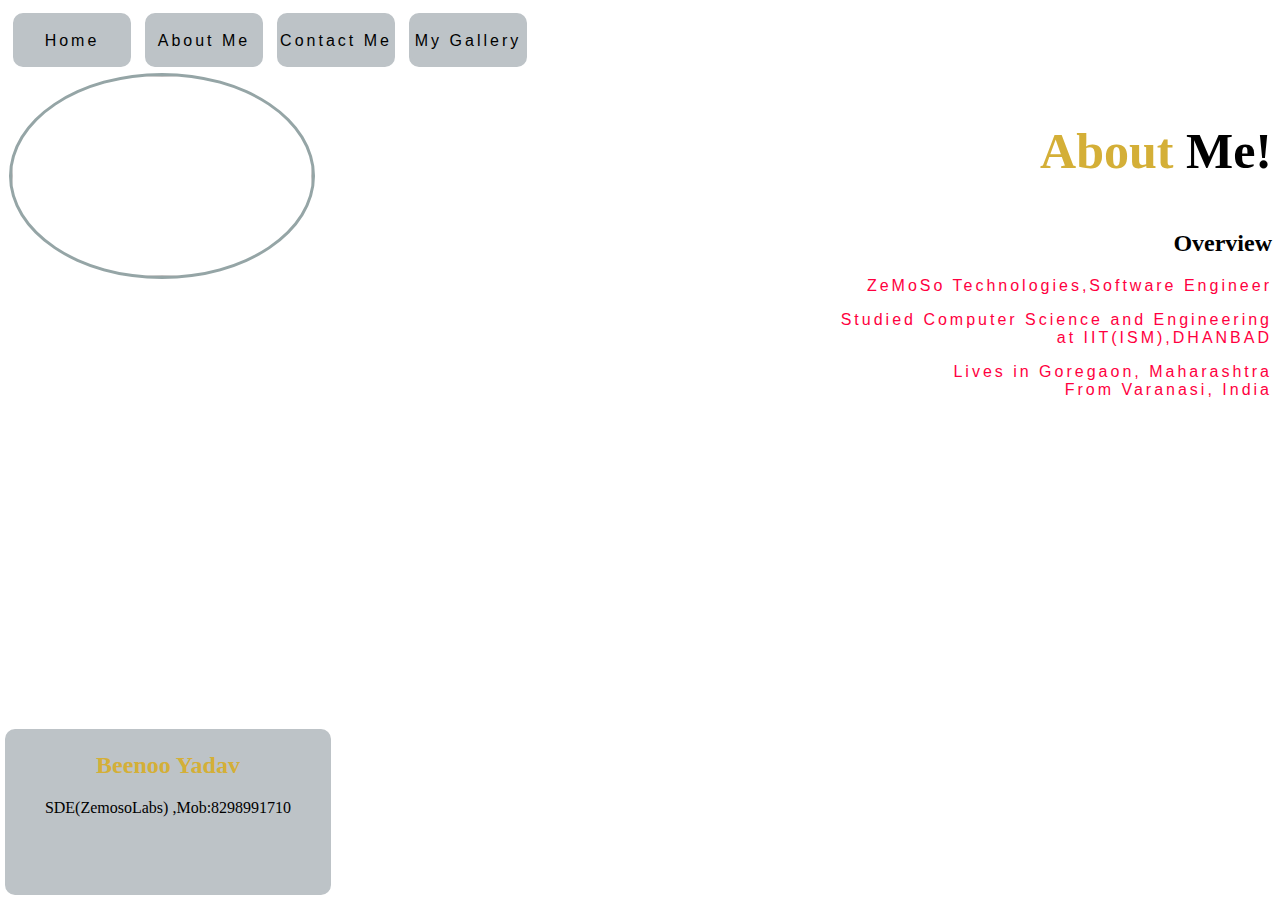
==== aboutme.html @ 3248df89 "completed" ====
<!DOCTYPE html>
<html>
	<head>
		<title>Beenoo Yadav</title>
		<link type="text/css" rel="stylesheet" href="stylesheet.css"/>
	</head>
<body>
	<left><div>
		<a href="index.html"><div class="tab"><p>Home</p></div></a>
		<a href="#"><div class="tab"><p>About Me</p></div></a>
		<a href="contactme.html"><div class="tab"><p>Contact Me</p></div></a>
		<a href="gallery.html"><div class="tab"><p>My Gallery</p></div></a>
	</div></left>
	<div ID="space"><img src="http://www.harekrsna.com/gallery/balarama1/balarama8.jpg"</div>
	<div class="center" style="float:right;">
		<h3><span>About</span> Me!</h3>
		<h2><strong>Overview</strong></h2>
		<p style="color:#ff0040;">ZeMoSo Technologies,Software Engineer</p>
		<p style="color:#ff0040;">Studied Computer Science and Engineering <br>at IIT(ISM),DHANBAD</p>
		<p style="color:#ff0040;">Lives in Goregaon, Maharashtra<br>From Varanasi, India </p>
	</div>
	<div ID="contact">
		<bottom><left><p><h2><span>Beenoo Yadav</span></h2>SDE(ZemosoLabs) ,Mob:8298991710</p></left></bottom>
	</div>
</body>
</html>
---- stylesheet.css ----
body { 
  background: url("https://cdn.tovp.org/wp-content/uploads/2017/07/Chakra-4.jpg") no-repeat center center fixed; 
  -webkit-background-size: cover;
  -moz-background-size: cover;
  -o-background-size: cover;
  background-size: cover;
}
#contact {
	margin:5px;
	height:10em;
	width:20em;
	border-radius:10px;
	background-color:#bdc3c7;
	display: inline-block;
	border:3px solid #bdc3c7;
	text-align: center;
	float: left;
	position: fixed;
	bottom: 0;
	left: 0;
}

#myim {
	align-items: left;
}

.tab {
	margin:5px;
	height:3em;
	width:7em;
	border-radius:10px;
	background-color:#bdc3c7;
	display: inline-block;
	border:3px solid #bdc3c7;
	text-align: center;

}



.img ,img{
	position:relative;
	display: inline-block;
	float:left;
	height: 200px;
	width: 300px;
	border-radius:100%;
	border:3px solid #95a5a6;
	margin: 1px 1px 1px 1px;
}
td {
	z-index: 1;
	background-color: #ff0080;
}

span{
	color: #D4AF37;
}

p {
	font-family: Arial,sans-serif;
	letter-spacing: 3px
}

h3 {
	font-size: 50px;
	font-family: italic, cursive;
}

.center {
	position:relative;
	text-align: right;
	height:auto;
}

.about {
	text-align: left;
}

div div:hover{
	border:4px solid #ecf0f1;
}

a {
	color: black;
	font-family: 'Oswald', sans-serif;
}

a:visited{
	text-decoration: none;
}

a:link{
	text-decoration: none;
}
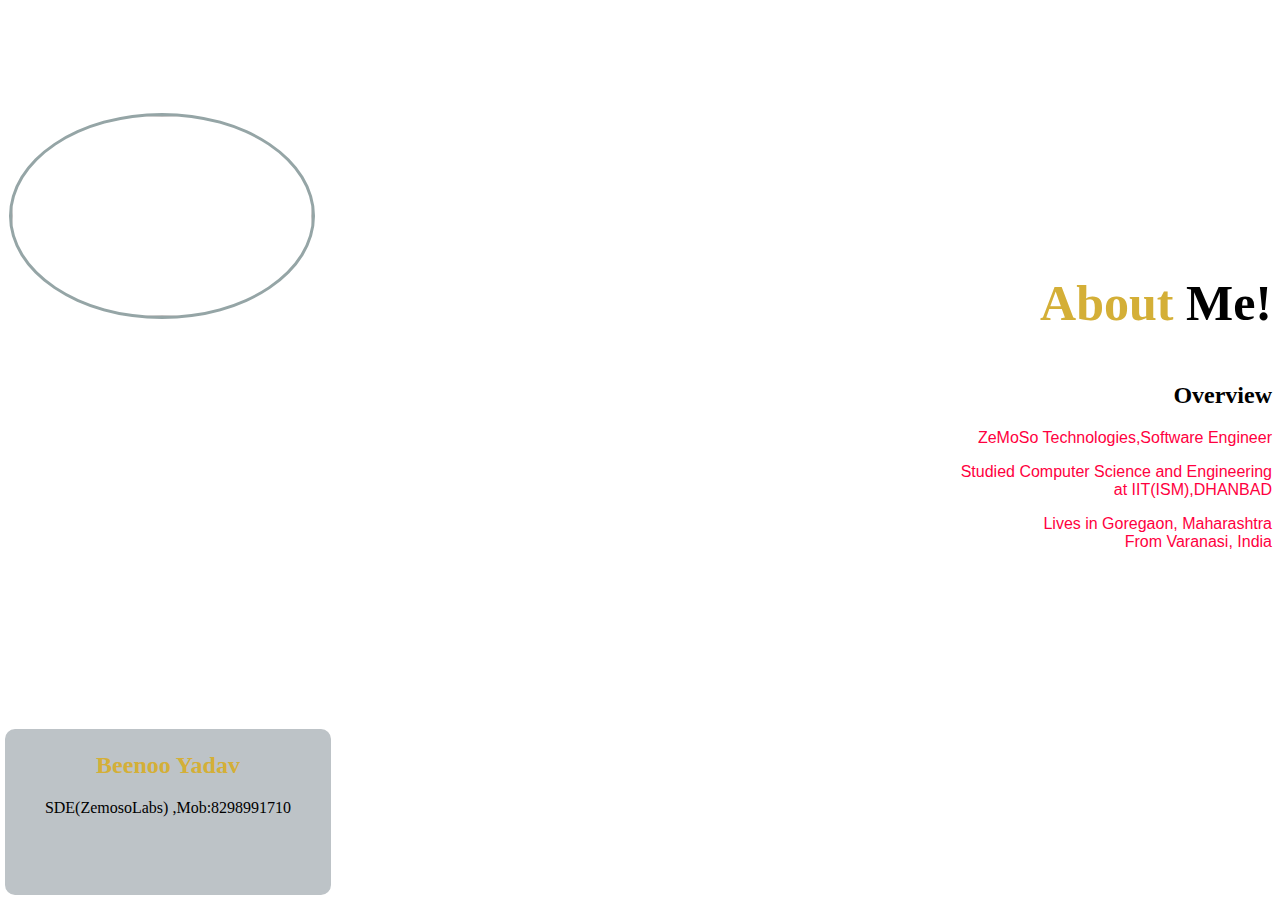
==== commit 91944a6a: "completed" ====
--- a/aboutme.html
+++ b/aboutme.html
@@ -1,17 +1,17 @@
 <!DOCTYPE html>
 <html>
 	<head>
-		<title>Beenoo Yadav</title>
+		<title>About Me:Beenoo Yadav</title>
 		<link type="text/css" rel="stylesheet" href="stylesheet.css"/>
 	</head>
 <body>
-	<left><div>
+	<left><div class="fix">
 		<a href="index.html"><div class="tab"><p>Home</p></div></a>
 		<a href="#"><div class="tab"><p>About Me</p></div></a>
 		<a href="contactme.html"><div class="tab"><p>Contact Me</p></div></a>
 		<a href="gallery.html"><div class="tab"><p>My Gallery</p></div></a>
 	</div></left>
-	<div ID="space"><img src="http://www.harekrsna.com/gallery/balarama1/balarama8.jpg"</div>
+	<div ID="space"><img src="http://www.harekrsna.com/gallery/balarama1/balarama8.jpg"/></div>
 	<div class="center" style="float:right;">
 		<h3><span>About</span> Me!</h3>
 		<h2><strong>Overview</strong></h2>
--- a/stylesheet.css
+++ b/stylesheet.css
@@ -20,6 +20,22 @@
 	left: 0;
 }
 
+#space{
+	position: relative;
+	margin-top: 7em;
+}
+
+.fix {
+	z-index: 1;
+    position: fixed;
+    left: 0;
+    top: 0;
+    width: 100%;
+    height: 10%;
+    background-color: #8b9dc3;
+    opacity: 0.02%;
+}
+
 #myim {
 	align-items: left;
 }
@@ -29,11 +45,10 @@
 	height:3em;
 	width:7em;
 	border-radius:10px;
-	background-color:#bdc3c7;
+	background-color:#3b5998;
 	display: inline-block;
-	border:3px solid #bdc3c7;
+	border:3px solid #8b9dc3;
 	text-align: center;
-
 }
 
 
@@ -49,7 +64,6 @@
 	margin: 1px 1px 1px 1px;
 }
 td {
-	z-index: 1;
 	background-color: #ff0080;
 }
 
@@ -59,7 +73,6 @@
 
 p {
 	font-family: Arial,sans-serif;
-	letter-spacing: 3px
 }
 
 h3 {
@@ -68,6 +81,7 @@
 }
 
 .center {
+	margin-top: 7em;
 	position:relative;
 	text-align: right;
 	height:auto;
@@ -77,13 +91,13 @@
 	text-align: left;
 }
 
-div div:hover{
-	border:4px solid #ecf0f1;
+.tab:hover{
+	border:4px solid #3b5998;
 }
 
 a {
 	color: black;
-	font-family: 'Oswald', sans-serif;
+	font-family: Arial, sans-serif;
 }
 
 a:visited{
